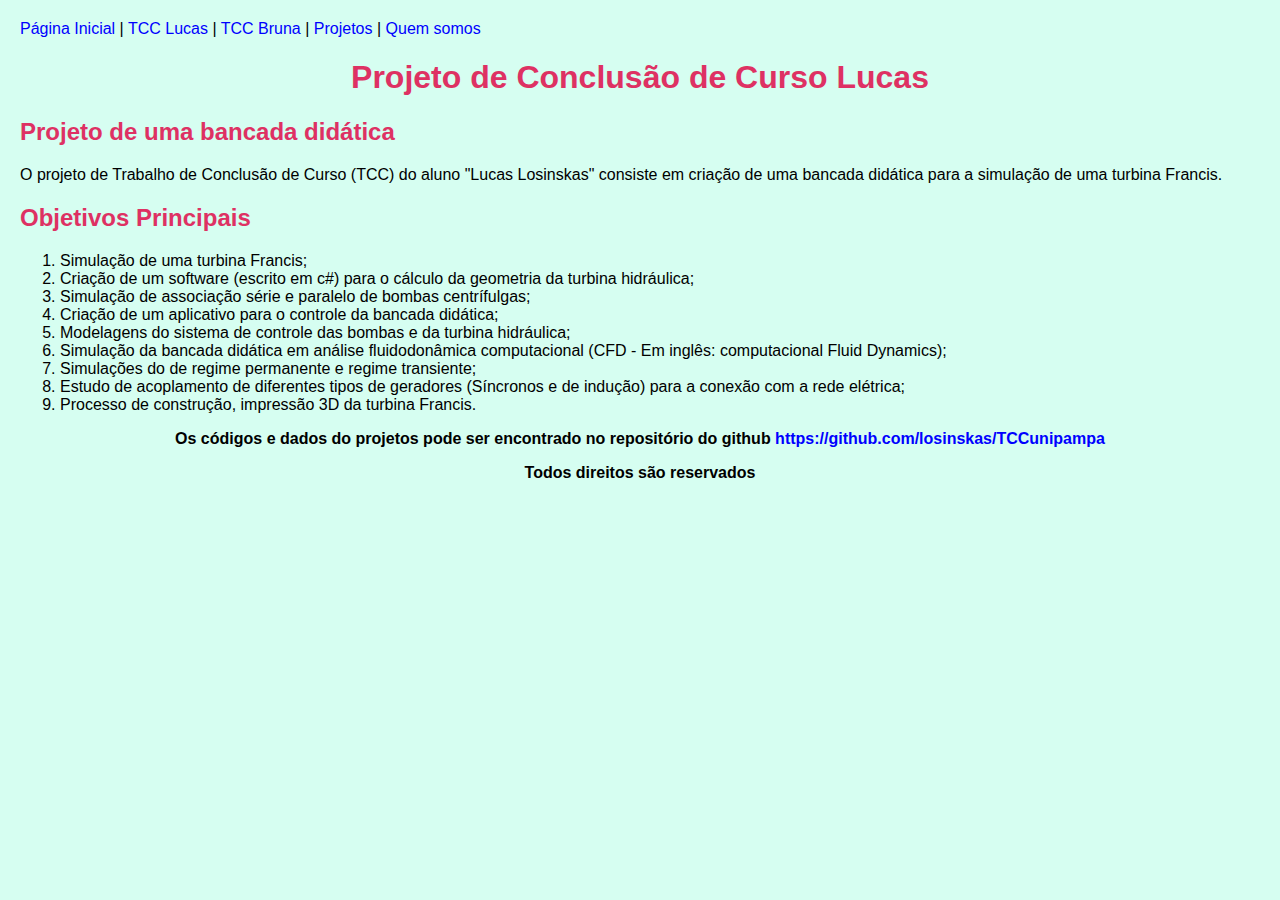
==== site/src/pages/TCCLucas.html @ 81b454dd "init site" ====
<!DOCTYPE html>
<html>
    <head>
        <meta charset="utf-8">
        <title>Projeto Francis</title>
        <link rel="stylesheet" type="text/css" href="../CSS/global.css">

    </head>
    <body>
        
        <a href="../index.html">Página Inicial</a> | 
        <a href="TCCLucas.html">TCC Lucas</a> |
        <a href="TCCBruna.html">TCC Bruna</a> |
        <a href="Projetos.html">Projetos</a> |
        <a href="Quemsomos.html">Quem somos</a>
        <h1>Projeto de Conclusão de Curso Lucas</h1>
        <h2>Projeto de uma bancada didática</h2>
        <p>O projeto de Trabalho de Conclusão de Curso (TCC) do aluno "Lucas Losinskas" 
            consiste em criação de uma bancada didática para a simulação de uma turbina Francis.<br>
            <h2>Objetivos Principais</h2>
            <ol>
                <li>Simulação de uma turbina Francis;</li>
                <li>Criação de um software (escrito em c#) para o cálculo da geometria da turbina hidráulica;</li>
                <li>Simulação de associação série e paralelo de bombas centrífulgas; </li>
                <li>Criação de um aplicativo para o controle da bancada didática;</li>
                <li>Modelagens do sistema de controle das bombas e da turbina hidráulica;</li>
                <li>Simulação da bancada didática em análise fluidodonâmica computacional (CFD - Em inglês: computacional Fluid Dynamics);</li>
                <li>Simulações do de regime permanente e regime transiente;</li>
                <li>Estudo de acoplamento de diferentes tipos de geradores (Síncronos e de indução) para a conexão com a rede elétrica;</li>
                <li>Processo de construção, impressão 3D da turbina Francis.</li>
            </ol>
        </p>
        <div class="rodape">
            <p>Os códigos e dados do projetos pode ser encontrado no repositório do github <a href="https://github.com/losinskas/TCCunipampa">https://github.com/losinskas/TCCunipampa</a></p>
            
            <p>Todos direitos são reservados</p>
            
        </div>

    </body>

</html>
---- site/src/CSS/global.css ----
h1{
    text-align:center;
    color:#de3163;
}
h2{
    color: #de3163;
}


a{
    text-decoration: none;
    color:blue;
}
body{
    /* background-color:#FDB103;*/
    /*background-color:	#faebd7;*/
    background-color:	#d6fef1;
    text-align: justify;
    text-justify: inter-word;
    font-family:Arial, Helvetica, sans-serif;
    margin: 20px;
   /* color:#de3163 ;*/
}
.rodape{
    text-align: center;
    font-weight: bold;
}
.menu{
    
}
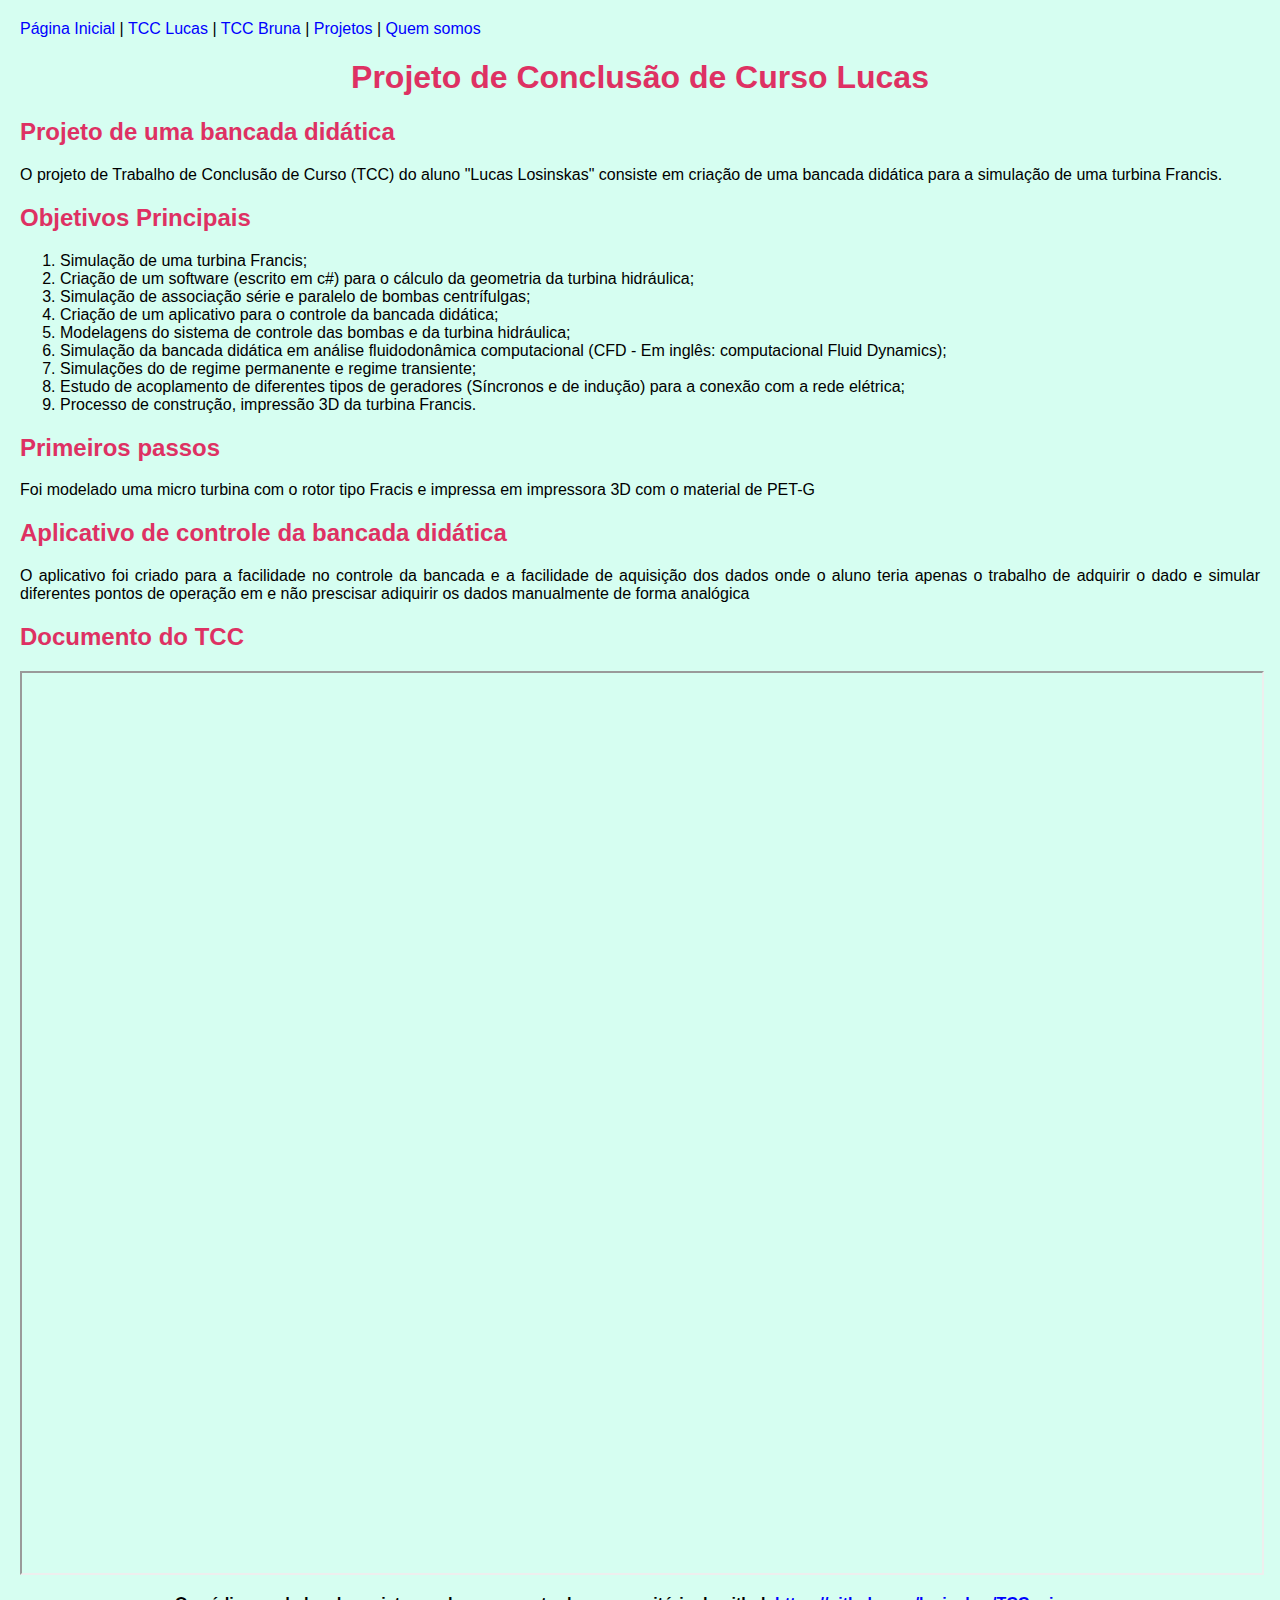
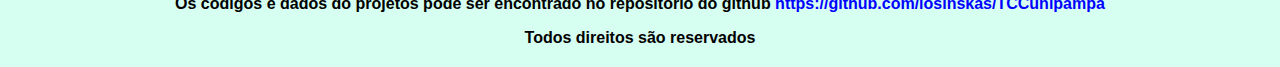
==== commit ab8b9895: "addicionado pdf no site" ====
--- a/site/src/pages/TCCLucas.html
+++ b/site/src/pages/TCCLucas.html
@@ -4,7 +4,8 @@
         <meta charset="utf-8">
         <title>Projeto Francis</title>
         <link rel="stylesheet" type="text/css" href="../CSS/global.css">
-
+        <script type="text/javascript" src="http://math.etsu.edu/LaTeXMathML/LaTeXML.js"></script>
+        <link rel="stylesheet" type="text/css" href="http://math.etsu.edu/LaTeXMathML/LaTeXMathML.standardarticle.css"
     </head>
     <body>
         
@@ -30,6 +31,20 @@
                 <li>Processo de construção, impressão 3D da turbina Francis.</li>
             </ol>
         </p>
+        <h2>Primeiros passos</h2>
+        <p>Foi modelado uma micro turbina com o rotor tipo Fracis e impressa em impressora 3D com o material de PET-G <br>
+       
+
+
+        <h2>Aplicativo de controle da bancada didática</h2>
+            <p>O aplicativo foi criado para a facilidade no controle da bancada e a facilidade de aquisição dos dados
+                onde o aluno teria apenas o trabalho de adquirir o dado e simular diferentes pontos de operação 
+                em e não prescisar adiquirir os dados manualmente de forma analógica 
+            </p>
+            <h2>Documento do TCC</h2>
+            <iframe width="100%" height="900" src="../pdf/Exemplo.pdf" ></iframe>
+
+
         <div class="rodape">
             <p>Os códigos e dados do projetos pode ser encontrado no repositório do github <a href="https://github.com/losinskas/TCCunipampa">https://github.com/losinskas/TCCunipampa</a></p>
             
--- a/site/src/CSS/global.css
+++ b/site/src/CSS/global.css
@@ -27,4 +27,8 @@
 }
 .menu{
     
-}+}
+.iframe{
+width: max-content;
+height: min-content;
+        }